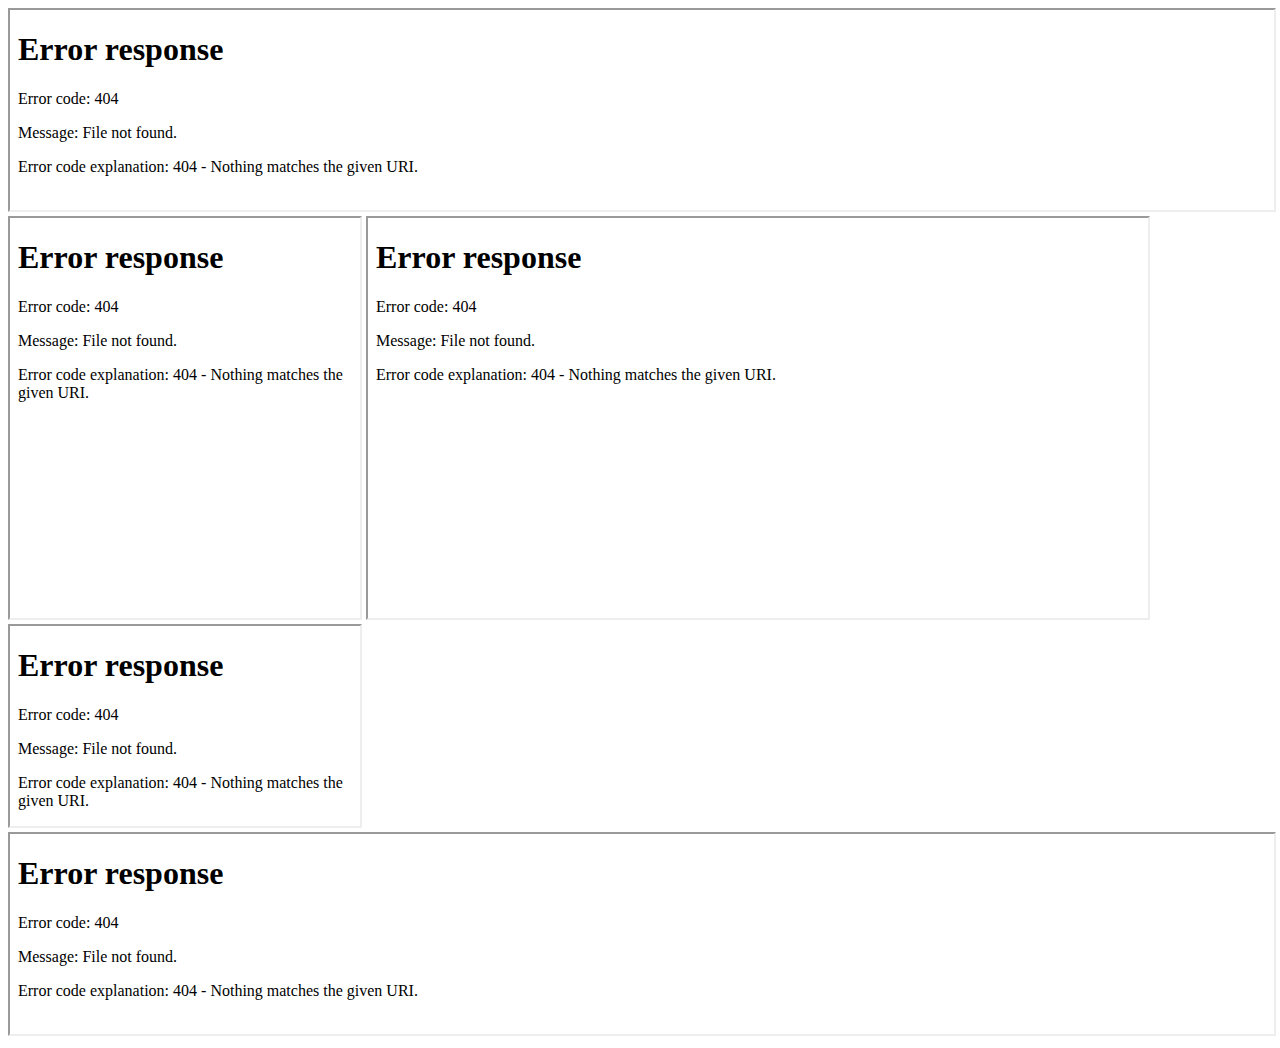
==== index.html @ 43fbfe2e "add projects" ====
<!DOCTYPE html>
<html lang="en">

<head>
    <meta charset="UTF-8">
    <meta name="viewport" content="width=device-width, initial-scale=1.0">
    <title>Document</title>
</head>
<style>
    /*
    body {
        background-image: url(images/bg1.png);        
}
*/
</style>

<body>

    <iframe name="t1" src="table1.html" width="100%" height="200px"></iframe>
    <iframe name="t2" src="table2.html" align-items="center" width="350px" height="400px"></iframe>
    <iframe name="t3" src="table3.html" width="780px" height="400px"></iframe>
    <iframe name="t4" src="table4.html" align-items="" width="350px" height="200px"></iframe>
    <iframe name="t1" src="table5.html" width="100%" height="200px"></iframe>

</body>

</html>
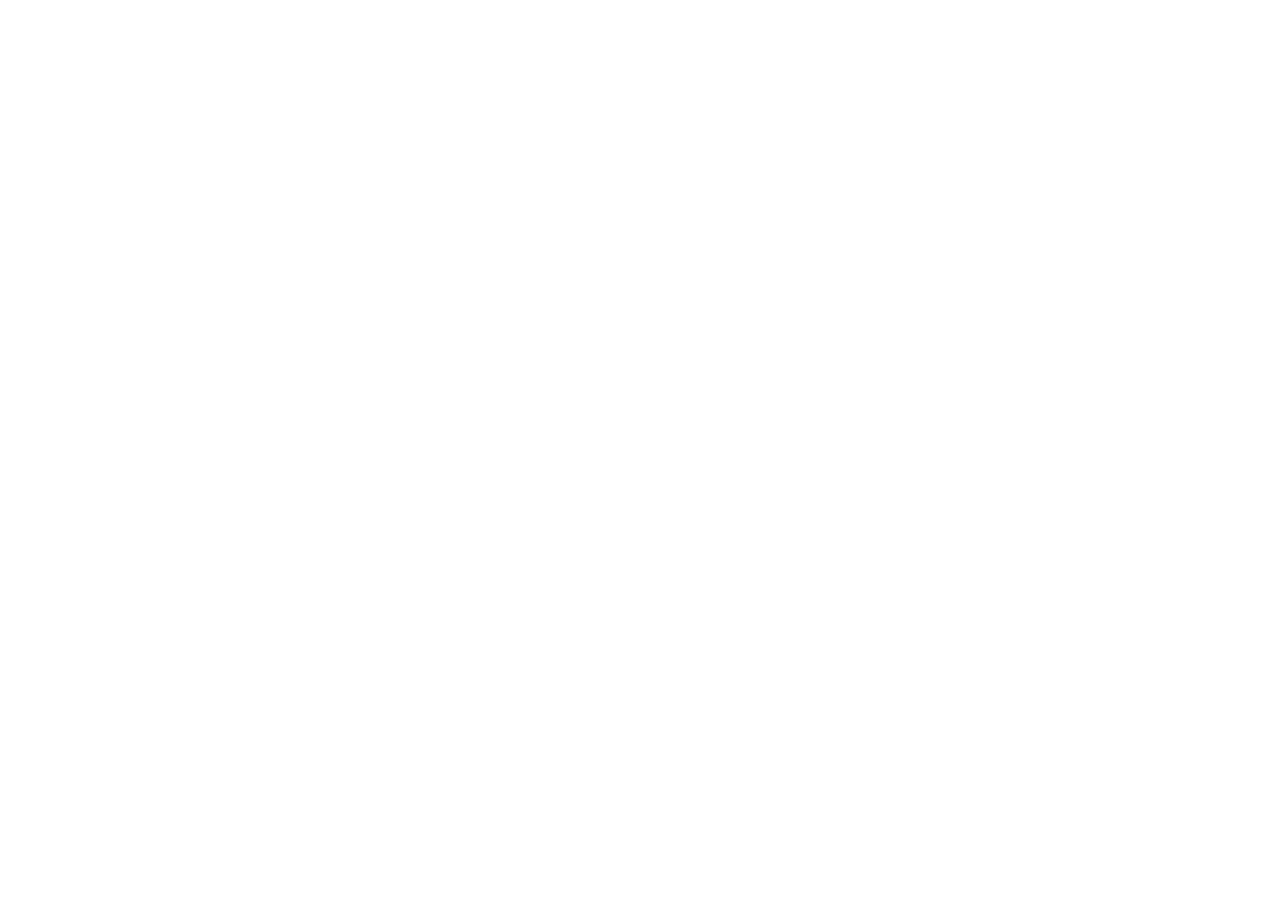
==== commit e2df42ce: "Add files via upload" ====
--- a/index.html
+++ b/index.html
@@ -1,27 +1,70 @@
-<!DOCTYPE html>
-<html lang="en">
-
-<head>
-    <meta charset="UTF-8">
-    <meta name="viewport" content="width=device-width, initial-scale=1.0">
-    <title>Document</title>
-</head>
-<style>
-    /*
-    body {
-        background-image: url(images/bg1.png);        
-}
-*/
-</style>
-
-<body>
-
-    <iframe name="t1" src="table1.html" width="100%" height="200px"></iframe>
-    <iframe name="t2" src="table2.html" align-items="center" width="350px" height="400px"></iframe>
-    <iframe name="t3" src="table3.html" width="780px" height="400px"></iframe>
-    <iframe name="t4" src="table4.html" align-items="" width="350px" height="200px"></iframe>
-    <iframe name="t1" src="table5.html" width="100%" height="200px"></iframe>
-
-</body>
-
+<!DOCTYPE html>
+<html lang="en">
+
+<head>
+    <title>Discover</title>
+    <meta charset="UTF-8">
+    <meta http-equiv="Content-Type" content="text/html; charset=utf-8" />
+    <meta name="viewport" content="width=device-width, initial-scale=1">
+    <meta name="viewport" content="width=device-width, initial-scale=1, maximum-scale=1">
+    <!--Add bootsrap 4-->
+
+    <link rel="stylesheet" href="https://maxcdn.bootstrapcdn.com/bootstrap/4.0.0/css/bootstrap.min.css" integrity="sha384-Gn5384xqQ1aoWXA+058RXPxPg6fy4IWvTNh0E263XmFcJlSAwiGgFAW/dAiS6JXm" crossorigin="anonymous">
+    <script src="https://ajax.googleapis.com/ajax/libs/jquery/3.5.1/jquery.min.js"></script>
+    <script src="https://maxcdn.bootstrapcdn.com/bootstrap/3.4.1/js/bootstrap.min.js"></script>
+
+    <!--link css-->
+    <link href="css/style.css" rel="stylesheet" type="text/css" media="all" />
+    <!--link js-->
+    <script type="text/javascript" src="common.js"></script>
+    <!--link lấy font trên mạng-->
+    <link href='http://fonts.googleapis.com/css?family=Monda' rel='stylesheet' type='text/css'>
+    <link href='http://fonts.googleapis.com/css?family=Doppio+One' rel='stylesheet' type='text/css'>
+    <!--link logo lấy từ fontawesome-->
+    <script src="https://kit.fontawesome.com/649a628862.js" crossorigin="anonymous">
+    </script>
+    <script>
+        $(window).on('load', function(event) {
+            $('body').removeClass('preloading');
+            // $('.load').delay(1000).fadeOut('fast');
+            $('.loader').delay(1000).fadeOut('fast');
+        });
+    </script>
+</head>
+
+<body>
+    <div class="loader">
+        <span class="fas fa-spinner xoay icon"><i class="fas fa-spinner"></i></span>
+    </div>
+    <div id="hero">
+        <div class="navbar">
+            <img src="images/0ada6ab4f9e47680823fd7999a904cac.png" style="width:100px; height:100px;" class="logo" alt="">
+            <div class="user">
+                <button type="button">Explore</button>
+                <img src="images/120914323_676081489690209_8442426746122560572_o.jpg" style="width:100px; height:100px;" class="ava" alt="">
+            </div>
+        </div>
+    </div>
+    <div class="container">
+        <div class="info">
+            <h1>Discover</h1>
+            <p>Lorem ipsum dolor sit amet, consectetur adipisicing elit. Consequuntur atque necessitatibus culpa iste rerum quod quam temporibus, accusantium cupiditate. Nostrum, commodi deleniti est consectetur quae dolor hic suscipit modi minus.</p>
+            <input type="text" placeholder="Search..." name="search" id="search" autocomplete="off">
+            <ul class="list-group" id="list"></ul>
+            <script src="background.js"></script>
+        </div>
+    </div>
+    <div class="slider">
+        <img src="images/left-arrow.png" id="prev" alt="" onclick="prev()">
+        <div class="preview">
+            <img src="images/small1.png" class="active thumbnail" alt="">
+            <img src="images/small2.png" class="thumbnail" alt="">
+            <img src="images/small3.png" class="thumbnail" alt="">
+            <img src="images/small4.png" class="thumbnail" alt="">
+            <img src="images/small5.png" class="thumbnail" alt="">
+        </div>
+        <img src="images/right-arrow.png" id="next" alt="" onclick="next()">
+    </div>
+</body>
+
 </html>--- a/css/style.css
+++ b/css/style.css
@@ -0,0 +1,223 @@
+    * {
+        margin: 0;
+        padding: 0;
+        font-family: sans-serif;
+    }
+    
+    #hero {
+        width: 100%;
+        height: 100vh;
+        background-image: url(/images/bg1.png);
+        background-size: cover;
+        background-position: center;
+        position: relative;
+    }
+    
+    .ava {
+        border-radius: 50px;
+    }
+    
+    .navbar {
+        width: 90%;
+        margin: auto;
+        display: flex;
+        align-items: center;
+        justify-content: space-between;
+        position: relative;
+        z-index: 10;
+    }
+    
+    .navbar .logo {
+        width: 60px;
+        margin: 30px 0;
+        cursor: pointer;
+    }
+    
+    .user {
+        display: flex;
+        align-items: center;
+    }
+    
+    .user img {
+        width: 30px;
+        margin-left: 100px;
+        cursor: pointer;
+    }
+    
+    button {
+        padding: 8px 25px;
+        background: transparent;
+        outline: none;
+        border: 2px solid #fff;
+        border-radius: 30px;
+        color: rgb(171, 229, 233);
+        font-size: 12px;
+        font-weight: bold;
+    }
+    
+    .container {
+        width: 50%;
+        height: 100vh;
+        background: rgba(86, 86, 86, 0.2);
+        backdrop-filter: blur(10px);
+        position: absolute;
+        left: 0;
+        top: 0;
+    }
+    
+    .info {
+        width: 550px;
+        color: #fff;
+        position: absolute;
+        right: 0;
+        top: 50%;
+        transform: translate3d(0, -50%, 0);
+    }
+    
+    .info h1 {
+        font-size: 60px;
+        letter-spacing: 10px;
+        color: rgb(171, 229, 233);
+    }
+    
+    .info p {
+        color: #f0eef1;
+        font-size: 11px;
+        margin: 20px 0;
+        line-height: 18px;
+    }
+    
+    .info input {
+        width: 50%;
+        padding: 8px 10px;
+        outline: none;
+        border: 2px solid #fff;
+        border-radius: 30px;
+        background: transparent;
+        color: #fff;
+        font-size: 12px;
+    }
+    
+     ::placeholder {
+        color: #ccc;
+    }
+    
+    .slider {
+        display: flex;
+        align-items: center;
+        position: absolute;
+        right: 30px;
+        bottom: 50px;
+    }
+    
+    #prev,
+    #next {
+        width: 20px;
+        cursor: pointer;
+    }
+    
+    .preview {
+        display: flex;
+        align-items: center;
+        margin: 0 60px;
+    }
+    
+    .preview img {
+        width: 90px;
+        margin: 0 10px;
+        opacity: 0.6;
+    }
+    
+    .preview .active {
+        display: block;
+        border: 3px solid #fff;
+        width: 100px;
+        opacity: 1;
+    }
+    
+    .load {
+        width: 100%;
+        height: 100%;
+        background: #fff;
+        position: fixed;
+        top: 0;
+        left: 0;
+        z-index: 100000000000;
+        display: block;
+        overflow: hidden;
+    }
+    
+    .load img {
+        width: 150px;
+        height: 150px;
+        position: absolute;
+        top: 50%;
+        left: 50%;
+        margin-top: -75px;
+        margin-left: -75px;
+    }
+    /*cách 2 dùng css*/
+    
+    .loader {
+        width: 100%;
+        height: 100%;
+        background: #fff;
+        position: fixed;
+        top: 0;
+        left: 0;
+        z-index: 100000000000;
+        display: block;
+        overflow: hidden;
+    }
+    
+    .icon {
+        font-size: 80px;
+        color: #00b8ff;
+        position: absolute;
+        top: 50%;
+        left: 50%;
+        margin-top: -40px;
+        margin-left: -40px;
+    }
+    
+    .xoay {
+        animation: xoay 2.5s linear infinite;
+        -moz-animation: xoay 2.5s linear infinite;
+        -ms-animation: xoay 2.5s linear infinite;
+        -o-animation: xoay 2.5s linear infinite;
+        -webkit-animation: xoay 2.5s linear infinite;
+    }
+    
+    @-webkit-keyframes xoay {
+        from {
+            -ms-transform: rotate(0deg);
+            -moz-transform: rotate(0deg);
+            -o-transform: rotate(0deg);
+            -webkit-transform: rotate(0deg);
+            transform: rotate(0deg);
+        }
+        to {
+            -ms-transform: rotate(360deg);
+            -moz-transform: rotate(360deg);
+            -o-transform: rotate(360deg);
+            -webkit-transform: rotate(360deg);
+            transform: rotate(360deg);
+        }
+    }
+    
+    @keyframes xoay {
+        from {
+            -ms-transform: rotate(0deg);
+            -moz-transform: rotate(0deg);
+            -o-transform: rotate(0deg);
+            -webkit-transform: rotate(0deg);
+            transform: rotate(0deg);
+        }
+        to {
+            -ms-transform: rotate(360deg);
+            -moz-transform: rotate(360deg);
+            -o-transform: rotate(360deg);
+            -webkit-transform: rotate(360deg);
+            transform: rotate(360deg);
+        }
+    }